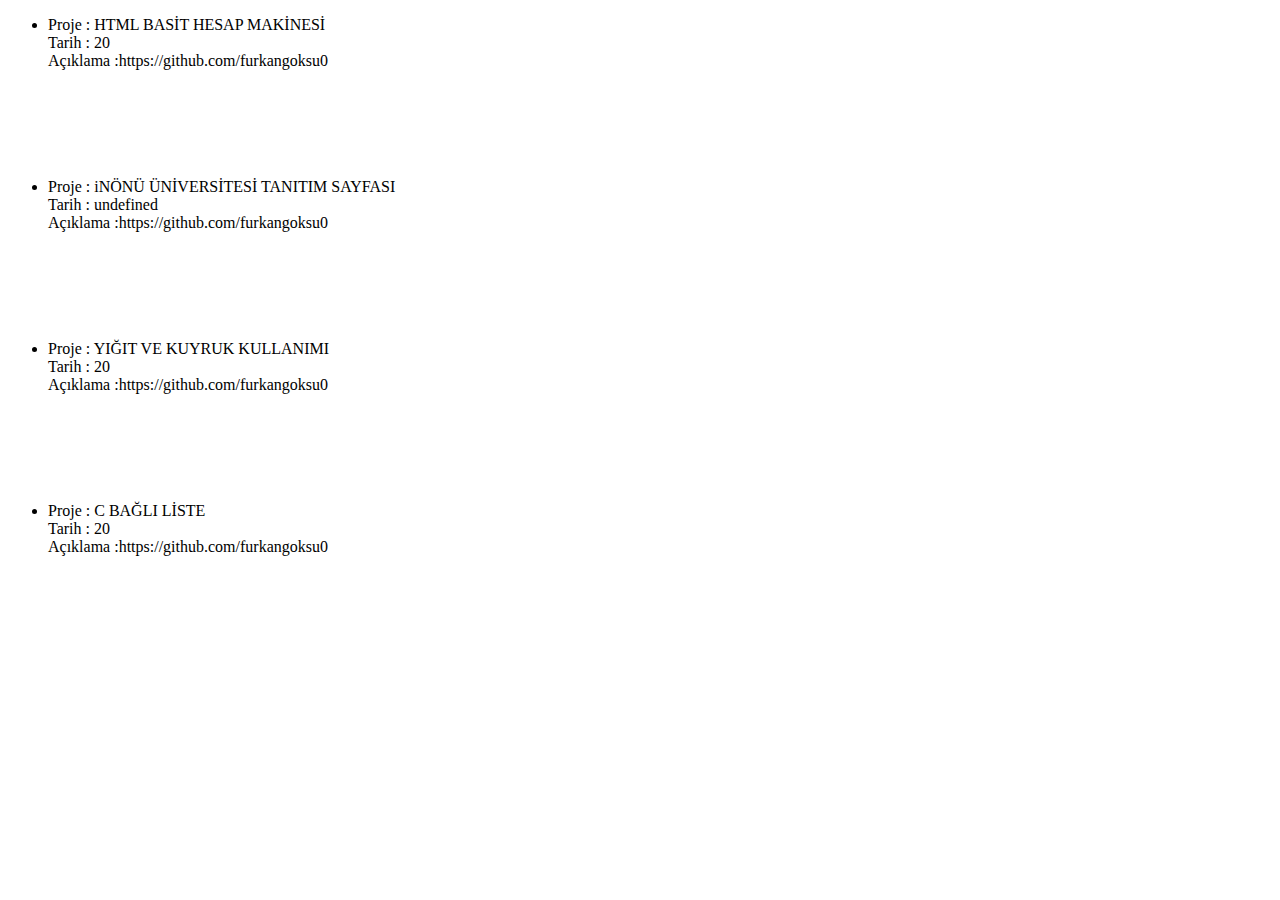
==== json/liste.html @ 6fea44f7 "Add files via upload" ====
<!DOCTYPE html>
<html>
<head>
    <title>BilgiSayaci.Org - JSON Nedir ? Nasıl Kullanılır ?</title>
    <link href="https://cdn.jsdelivr.net/npm/bootstrap@5.1.3/dist/css/bootstrap.min.css" rel="stylesheet" integrity="sha384-1BmE4kWBq78iYhFldvKuhfTAU6auU8tT94WrHftjDbrCEXSU1oBoqyl2QvZ6jIW3" crossorigin="anonymous">

</head>
<body>
    <div>
    <div id="data-list">
        
    </div>
     
</div>
</body>
<script type="text/javascript" src="http://code.jquery.com/jquery-1.11.3.min.js"></script>
<script>
    
    $.getJSON('data.js',function(data){
        
        var list = "<ul>";
        
        for(var i in data.cars) {
            
            list += "<li>" + "Proje : " + data.cars[i].Proje + "<br>" + "Tarih : " + data.cars[i].Tarih + "<br>" + "Açıklama :" + data.cars[i].Açıklama +  "<br>  </li><br><br><br><br><br><br>";
              
        }
      
        list += "</ul>";
        
        $("#data-list").html(list);
    });
    </script>
</html>
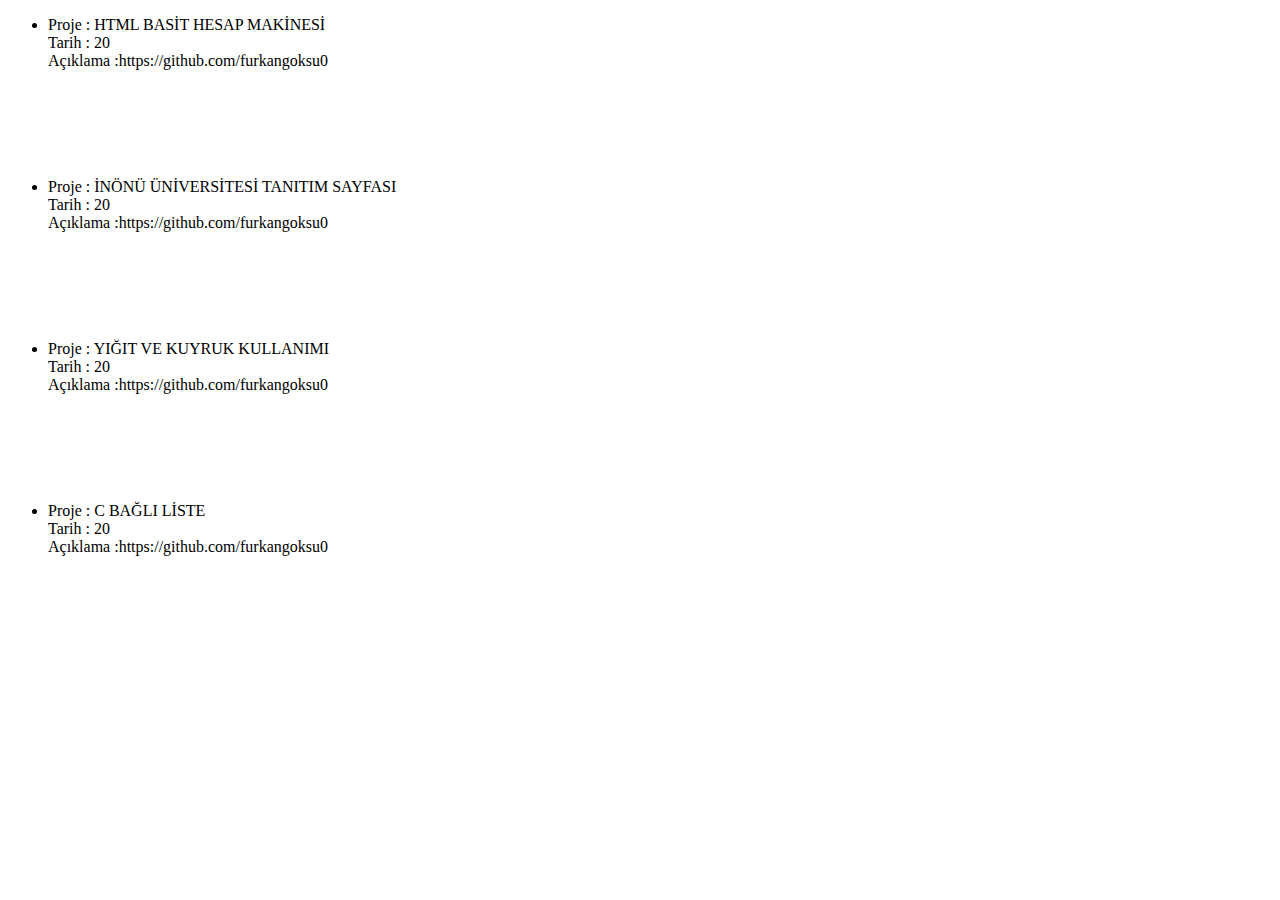
==== commit 714d907d: "Update liste.html" ====
--- a/json/liste.html
+++ b/json/liste.html
@@ -1,7 +1,7 @@
 <!DOCTYPE html>
 <html>
 <head>
-    <title>BilgiSayaci.Org - JSON Nedir ? Nasıl Kullanılır ?</title>
+    <title>PROJELER</title>
     <link href="https://cdn.jsdelivr.net/npm/bootstrap@5.1.3/dist/css/bootstrap.min.css" rel="stylesheet" integrity="sha384-1BmE4kWBq78iYhFldvKuhfTAU6auU8tT94WrHftjDbrCEXSU1oBoqyl2QvZ6jIW3" crossorigin="anonymous">
 
 </head>
@@ -31,4 +31,4 @@
         $("#data-list").html(list);
     });
     </script>
-</html>+</html>
